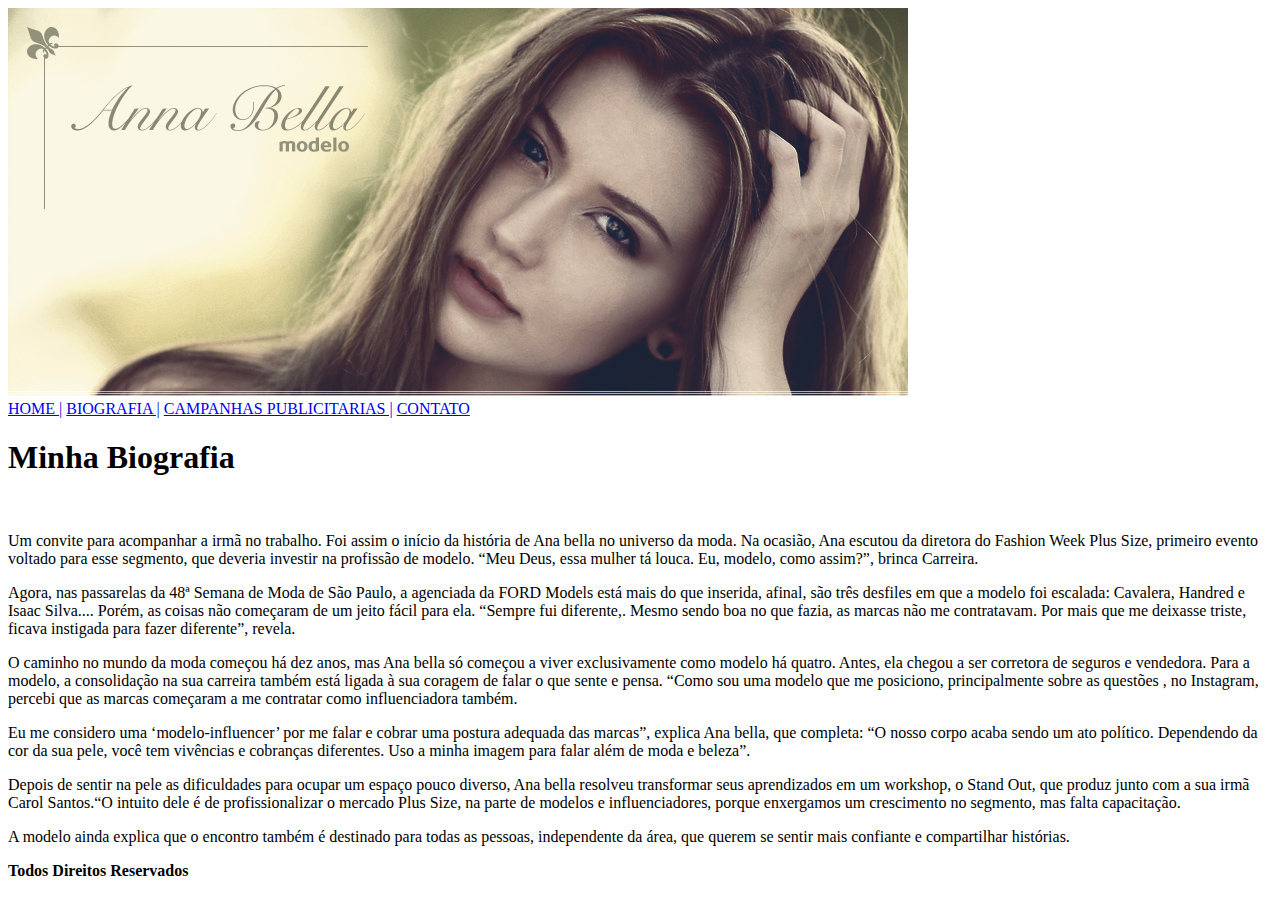
==== Biografia.html @ 9c6ee5c9 "Projeto-Ana-bella" ====
<!DOCTYPE html>
<html lang="pt-br">
  <head>
    <meta charset="UTF-8" />
    <meta http-equiv="X-UA-Compatible" content="IE=edge" />
    <meta name="viewport" content="width=device-width, initial-scale=1.0" />
    <link rel="stylesheet" href="style.css" />
    <link rel="stylesheet" href="index.html"/>
    <link rel="stylesheet" href="biografia.html"/>
    <link rel="stylesheet" href="campanhas-publicitarias.html"/>
    <link rel="stylesheet" href="contato.html"/>

    <title>Biografia</title>
  </head>
  <body>
    <header>
      <div class="capa">
        <img src="img/capa.png" alt="" />
      </div>
      <nav class="menu">
        <a href="index.html">HOME |</a>
        <a href="biografia.html">BIOGRAFIA |</a>
        <a href="campanhas-publicitarias.html">CAMPANHAS PUBLICITARIAS |</a>
        <a href="contato.html">CONTATO</a>
      </nav>
    </header>
    <h1>Minha Biografia</h1><br>
    <div class="historia">
      <p >
          Um convite para acompanhar a irmã no trabalho. Foi assim o início da história de Ana bella no universo da moda. Na ocasião, Ana escutou da diretora do Fashion Week Plus Size, primeiro evento voltado para esse segmento, que deveria investir na profissão de modelo. “Meu Deus, essa mulher tá louca. Eu, modelo, como assim?”, brinca Carreira. 
      </p>
      <p>
          Agora, nas passarelas da 48ª Semana de Moda de São Paulo, a agenciada da FORD Models está mais do que inserida, afinal, são três desfiles em que a modelo foi escalada: Cavalera, Handred e Isaac Silva....
          Porém, as coisas não começaram de um jeito fácil para ela. “Sempre fui diferente,. Mesmo sendo boa no que fazia, as marcas não me contratavam. Por mais que me deixasse  triste, ficava instigada para fazer diferente”, revela.
      </p>
      <p>
          O caminho no mundo da moda começou há dez anos, mas Ana bella só começou a viver exclusivamente como modelo há quatro. Antes, ela chegou a ser corretora de seguros e vendedora. Para a modelo, a consolidação na sua carreira também está ligada à sua coragem de falar o que sente e pensa. 
          “Como sou uma modelo que me posiciono, principalmente sobre as questões , no Instagram, percebi que as marcas começaram a me contratar como influenciadora também. 
      </p>
      <p>
          Eu me considero uma  ‘modelo-influencer’ por me falar e cobrar uma postura adequada das marcas”, explica Ana bella, que completa: “O nosso corpo acaba sendo um ato político. Dependendo da cor da sua pele, você tem vivências e cobranças diferentes. Uso a minha imagem para falar além de moda e beleza”. 
      </p>
      <p>
          Depois de sentir na pele as dificuldades para ocupar um espaço pouco diverso, Ana bella resolveu transformar seus aprendizados em um workshop, o Stand Out, que produz junto com a sua irmã Carol Santos.“O intuito dele é de profissionalizar o mercado Plus Size, na parte de modelos e influenciadores, porque enxergamos um crescimento no segmento, mas falta capacitação.  
      </p>
      <p>
          A modelo ainda explica que o encontro também é destinado para todas as pessoas, independente da área, que querem se sentir mais confiante e compartilhar histórias. 
      </p>
      </div>
    </main>
    <footer class="roda-pe">
      <p class="direitos"><strong>Todos Direitos Reservados</strong></p>
    </footer>
    </body>
</html>
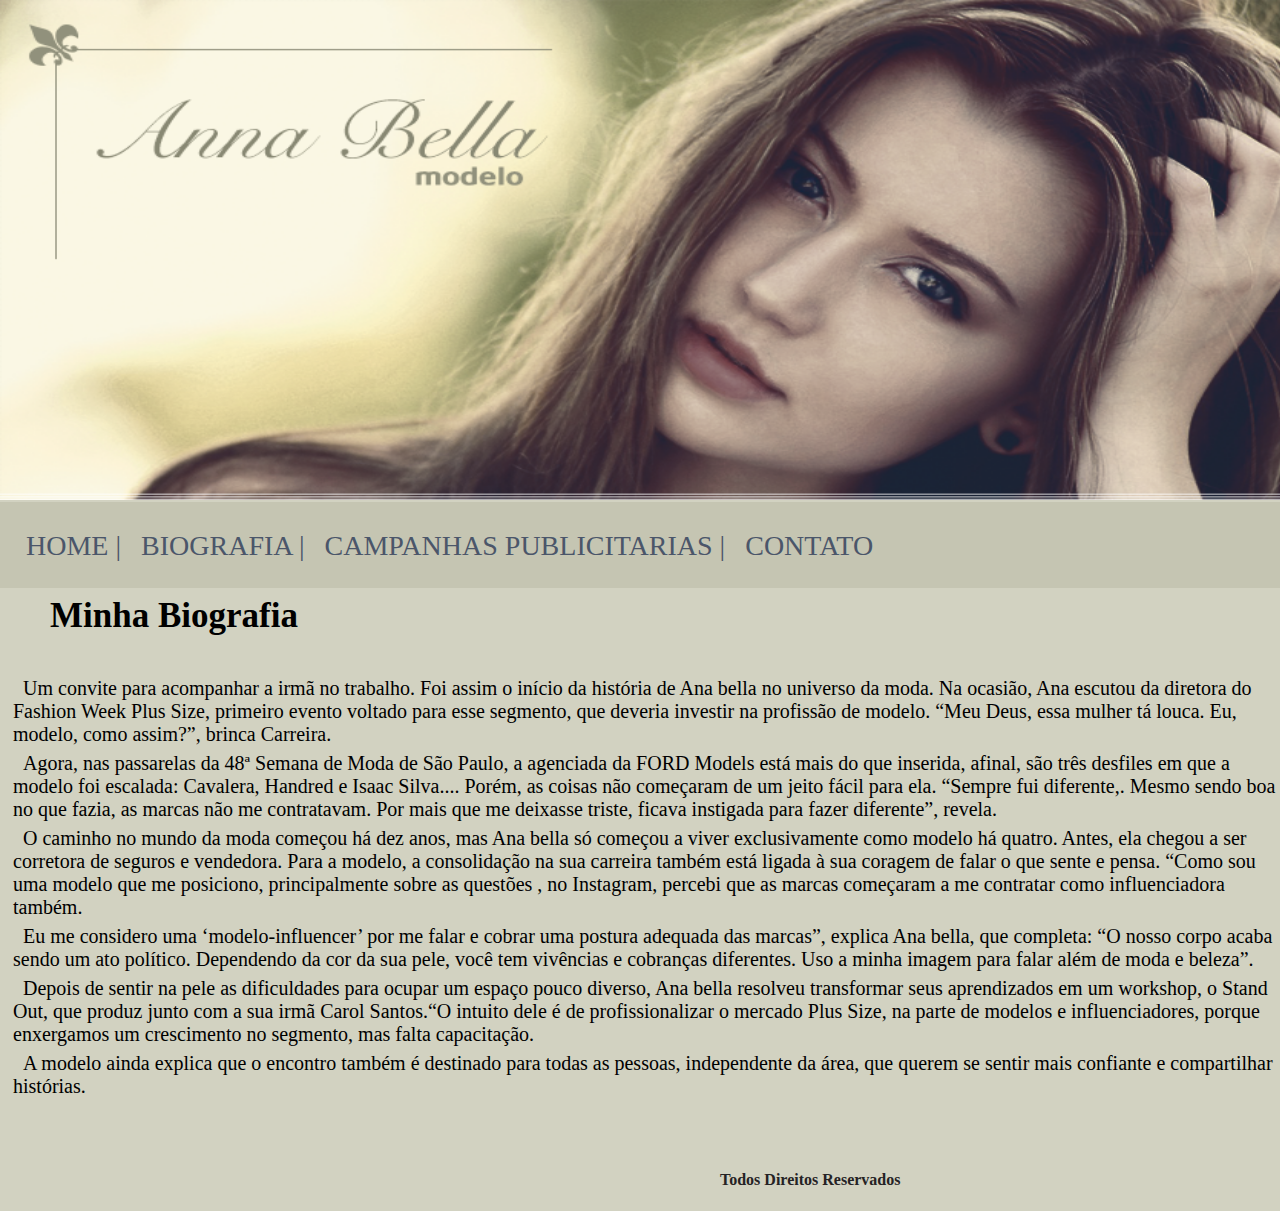
==== commit 94a160cb: "Projeto-02-Ana-Bella" ====
--- a/Biografia.html
+++ b/Biografia.html
@@ -10,7 +10,7 @@
     <link rel="stylesheet" href="campanhas-publicitarias.html"/>
     <link rel="stylesheet" href="contato.html"/>
 
-    <title>Biografia</title>
+    <title >Biografia</title>
   </head>
   <body>
     <header>
@@ -24,7 +24,7 @@
         <a href="contato.html">CONTATO</a>
       </nav>
     </header>
-    <h1>Minha Biografia</h1><br>
+    <h1  class="biografia">Minha Biografia</h1><br>
     <div class="historia">
       <p >
           Um convite para acompanhar a irmã no trabalho. Foi assim o início da história de Ana bella no universo da moda. Na ocasião, Ana escutou da diretora do Fashion Week Plus Size, primeiro evento voltado para esse segmento, que deveria investir na profissão de modelo. “Meu Deus, essa mulher tá louca. Eu, modelo, como assim?”, brinca Carreira. 
--- a/style.css
+++ b/style.css
@@ -0,0 +1,146 @@
+* {
+    padding: 0;
+    margin: 0;
+    border: 0;
+}
+
+body {
+    background-color:#d2d2c1;
+    max-width: 1410px;
+}
+
+/** style pagina principal **/
+/** cabeçalho com menu de navegação são iguais a todos paginas **/
+.capa img{
+    width: 1380px;
+    height: 500px;
+}
+
+.menu  {
+    background-color: #c5c5b2;
+    font-size: 28px;
+    width: 1380px;
+    height: 50px;
+    display:flex;
+    justify-content:flex-start;
+    margin: -2px;
+    padding: 18PX ; 
+}
+
+.menu a {
+    margin: 10px;
+    color: #4b566a;
+    text-decoration: none;
+    font-weight: 100;
+}
+
+.conteudo {
+    width: 1380px;
+    height: 640px;
+    padding:10px;
+    font-size: 20px;
+}
+
+.conteudo  h1{
+    width: 1000px;
+    padding-left: 30px;
+}
+
+.conteudo p {
+    text-align: justify;
+    text-indent: 20px;
+    padding: 10px 5px;
+
+}
+
+.roda-pe {
+    width: 1420px;
+    height: 50px;
+}
+
+.roda-pe .direitos {
+    color: rgb(37, 34, 36);
+    width: 420px;
+    height: 20px;
+    margin-left: 50%;
+    margin-top: 60px;
+    padding: 10px;
+}
+
+.img-campanha {
+    width: 610px;
+    height: 400px;
+    border: 10px solid #c3c3ae;
+}
+
+/** style pagina (contato)**/
+
+.conteudo-principal h1 {
+    width: 400px;
+    height: 70px;
+    text-align: right;
+    font-size: 25px;
+}
+
+.inf-comercial {
+    width: 1200px;
+    margin-top: -30px;
+}
+
+.inf-comercial div{
+    width: 1150px;
+    text-align: right;
+
+}
+
+.inf-comercial p {
+    width: 900px;
+    padding-right: 80p;
+}
+
+.formulario{
+    width: 1000px;
+    height: 300px;
+    padding-left: 20px;
+}
+.formulario .mensagem {
+    margin:15px auto;
+    font-size: 20px;
+}
+
+.formulario .botao {
+    display: block;
+    font-size: 14px;
+}
+ /** style pagina (minhas-campanhas)**/
+
+ .fotos-campanhas{
+     width: 800px;
+     border: 10px solid #4b566a;
+     padding: 15px; /**formatei a imagem dentro da moldura **/
+     margin: 10px 10px 10px 10px;
+ }
+
+ .conteudo-campanhas {
+     width: 1200px;
+     font-size: 20px;
+     margin: 5px 5px 10px 10px;
+ }
+
+/** style pagina (minha-biografia)**/
+
+  h1{
+    width: 500px;
+    height: 50px;
+    margin: 10px;
+    padding-left: 40px;
+    font-size:35px;
+}
+
+.historia p {
+    font-size: 20px;
+    padding: 3px;
+    margin-left: 10px;
+    text-indent: 10px;
+   
+}